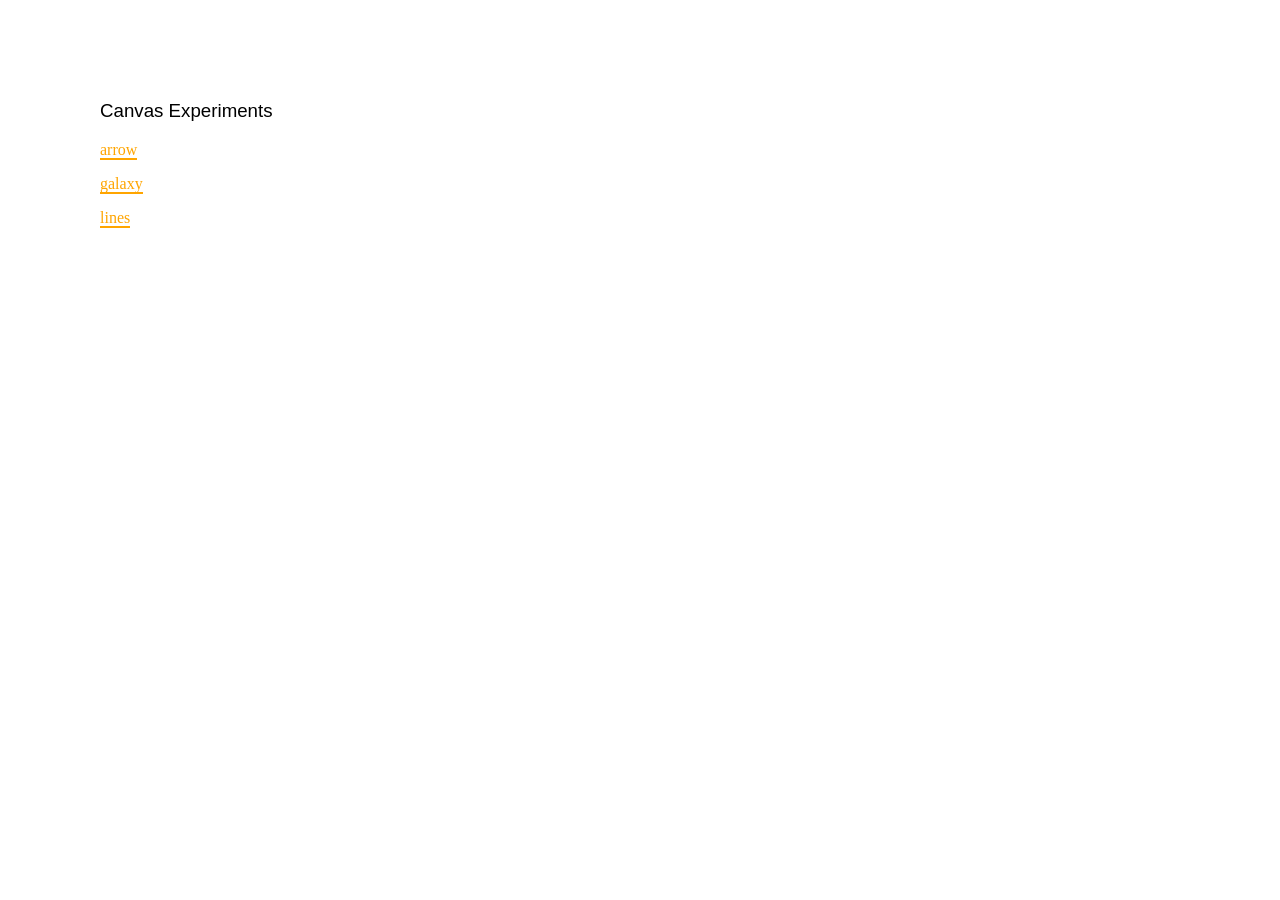
==== index.html @ a40d32a4 "initial experiments" ====
<!DOCTYPE html>
<html>
<head>
  <meta charset="utf-8">
  <title></title>
  <style>
    body {
      margin: 0;
      padding: 0;
      font-family: 'Times', serif;
    }
    h1, h2, h3, h4, h5, h6 {
      font-family: 'Futura', sans-serif;
      font-weight: lighter;
    }
    ul {
      margin: 0;
      padding: 0;
    }
    li {
      list-style: none;
      margin: 1em 0;
    }
    a {
      color: orange;
      text-decoration: none;
      border-bottom: 2px solid orange;
      -webkit-transition: all 0.2s ease;
      transition: all 0.2s ease;
    }
    a:hover {
      color: #b54b17;
      border-bottom: 2px solid #b54b17;
    }
    section {
      margin: 100px;
    }
  </style>
</head>
<body>
  
  <section>
    <h3>Canvas Experiments</h3>
    <ul>
      <li><a href="/arrow">arrow</a></li>
      <li><a href="/galaxy">galaxy</a></li>
      <li><a href="/lines">lines</a></li>
    </ul>
  </section>

</body>
</html>
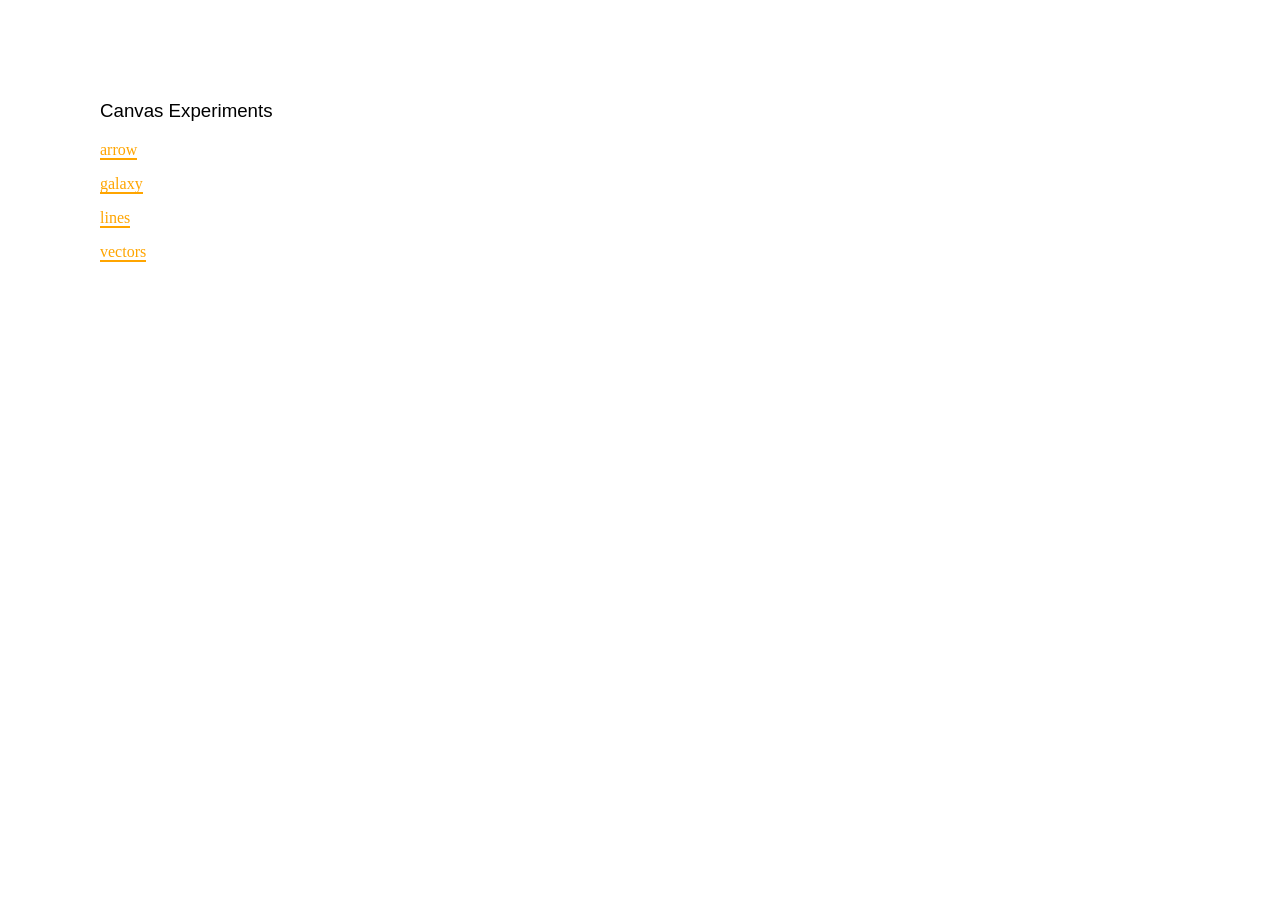
==== commit 2df85bb2: "added vectors" ====
--- a/index.html
+++ b/index.html
@@ -45,6 +45,7 @@
       <li><a href="/arrow">arrow</a></li>
       <li><a href="/galaxy">galaxy</a></li>
       <li><a href="/lines">lines</a></li>
+      <li><a href="/vectors">vectors</a></li>
     </ul>
   </section>
 
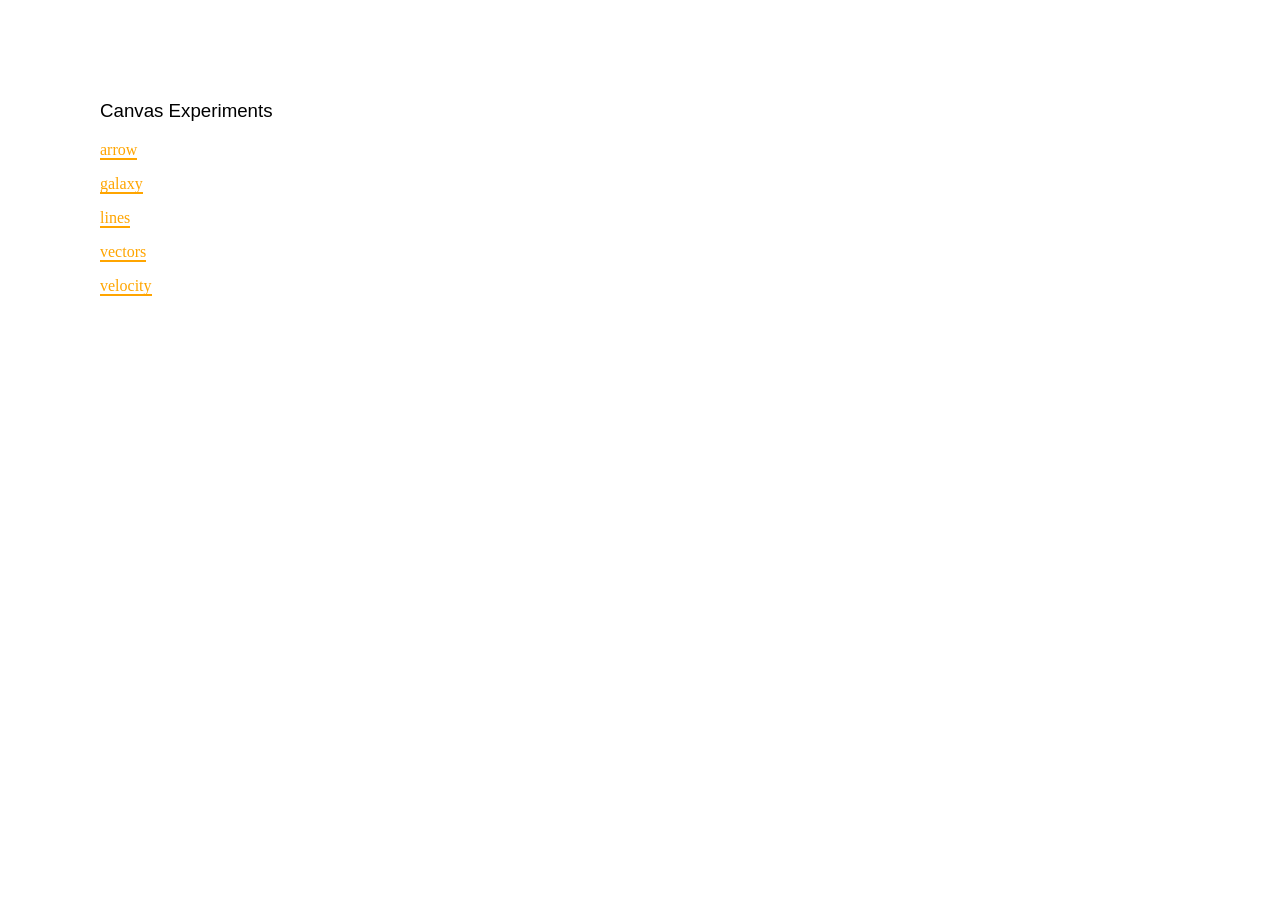
==== commit da21b990: "add velocity" ====
--- a/index.html
+++ b/index.html
@@ -46,6 +46,7 @@
       <li><a href="/galaxy">galaxy</a></li>
       <li><a href="/lines">lines</a></li>
       <li><a href="/vectors">vectors</a></li>
+      <li><a href="/velocity">velocity</a></li>
     </ul>
   </section>
 
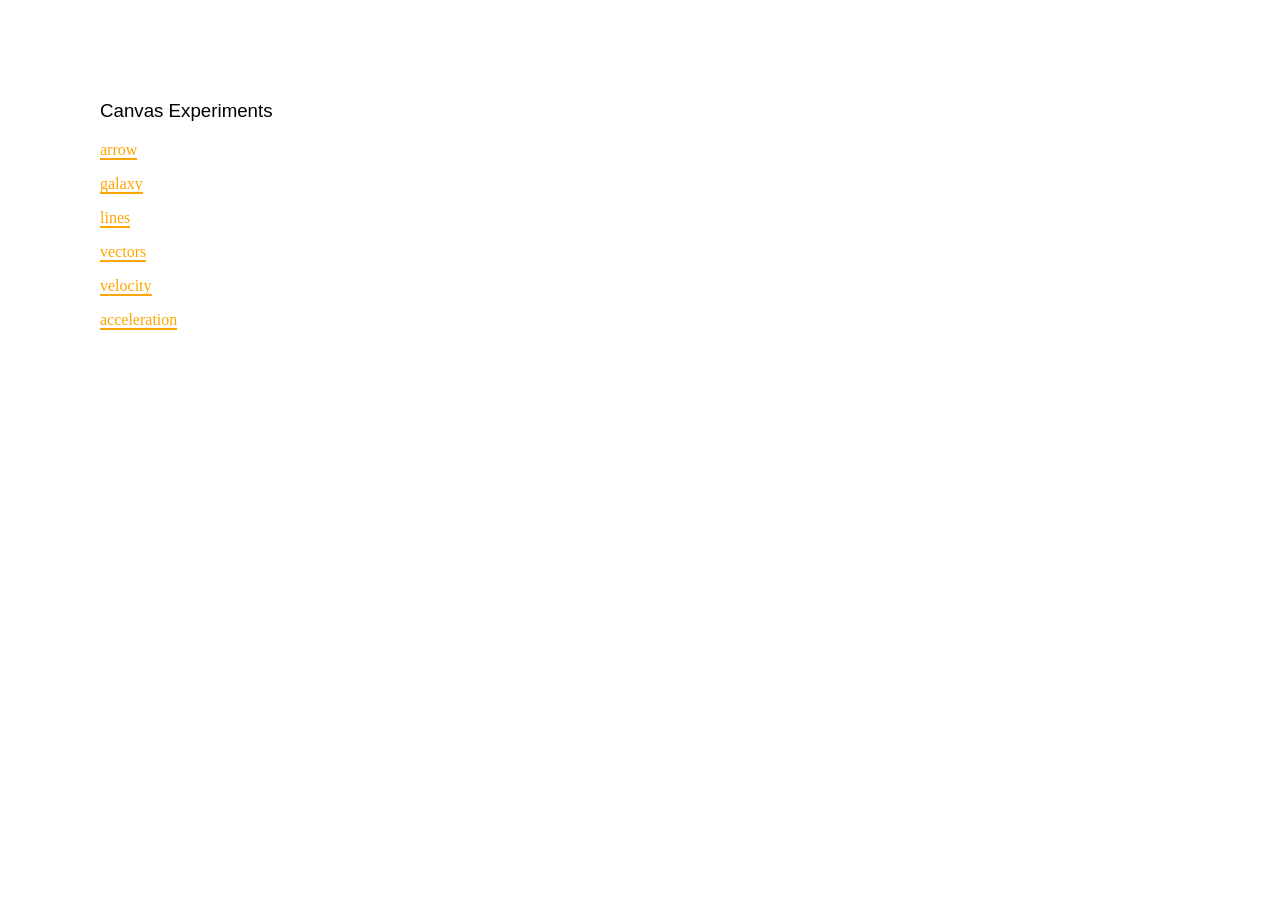
==== commit bd19471c: "create acceleration with new vector applied to velocity vector over time" ====
--- a/index.html
+++ b/index.html
@@ -47,6 +47,7 @@
       <li><a href="/lines">lines</a></li>
       <li><a href="/vectors">vectors</a></li>
       <li><a href="/velocity">velocity</a></li>
+      <li><a href="/acceleration">acceleration</a></li>
     </ul>
   </section>
 
